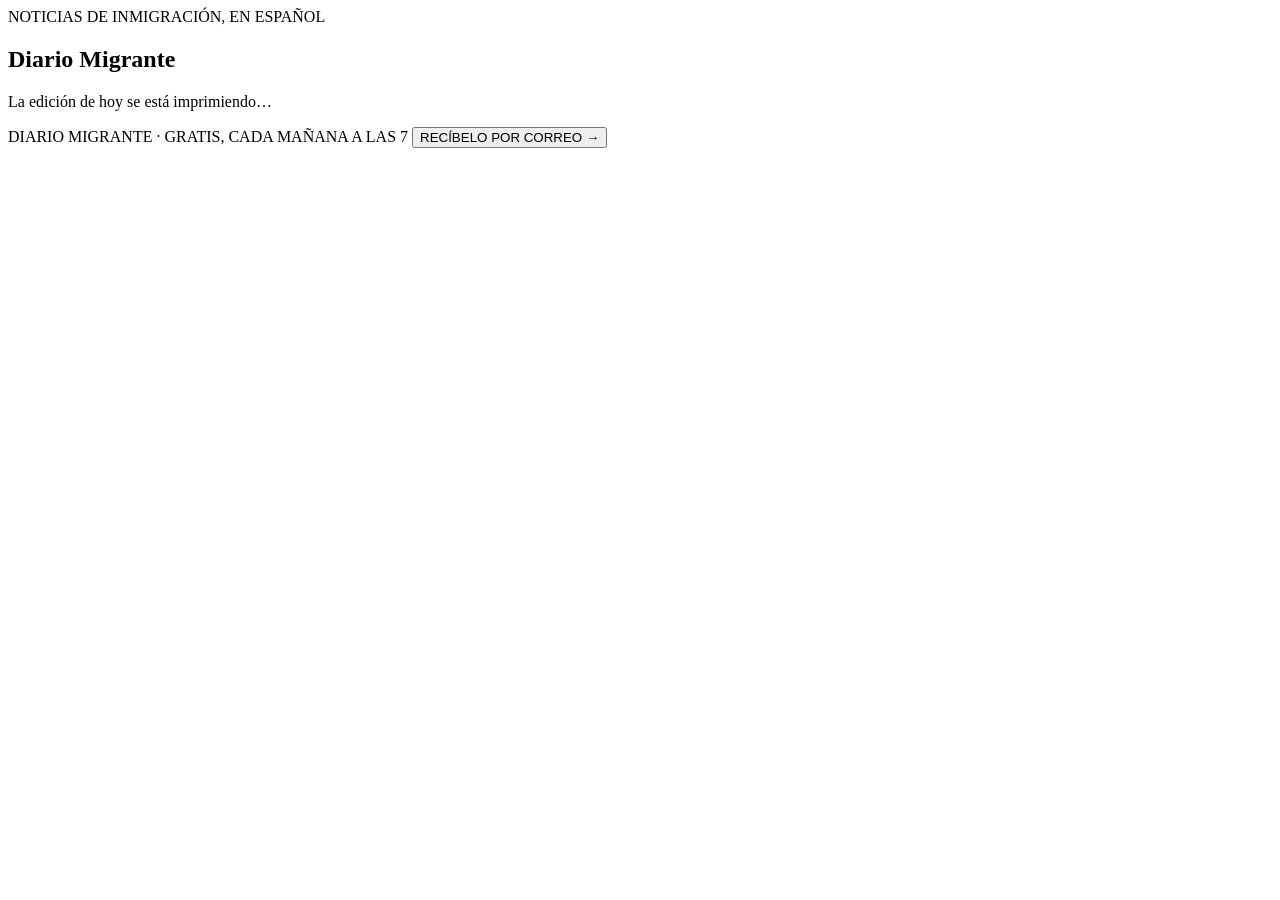
==== public/index.html @ 10f4c84a "Diario Migrante: newspaper portada, diariomigrante.com, daily email Everything since the initial New" ====
<!DOCTYPE html>
<html lang="es">
<head>
  <meta charset="UTF-8">
  <meta name="viewport" content="width=device-width, initial-scale=1.0">
  <title>Diario Migrante — las noticias de inmigración que importan hoy</title>
  <meta name="description" content="Un periódico diario de noticias de inmigración en español claro: las historias que importan hoy, escritas cada mañana a las 7.">
  <link rel="icon" href="data:image/svg+xml,%3Csvg xmlns=%27http://www.w3.org/2000/svg%27 viewBox=%270 0 32 32%27%3E%3Crect width=%2732%27 height=%2732%27 rx=%279%27 fill=%27%23171512%27/%3E%3Ctext x=%2716%27 y=%2723%27 font-family=%27Georgia,serif%27 font-weight=%27bold%27 font-size=%2719%27 fill=%27white%27 text-anchor=%27middle%27%3ED%3C/text%3E%3C/svg%3E">
  <link rel="canonical" href="https://diariomigrante.com/">
  <meta property="og:type" content="website">
  <meta property="og:url" content="https://diariomigrante.com/">
  <meta property="og:locale" content="es_US">
  <meta property="og:title" content="Diario Migrante — las noticias de inmigración que importan hoy">
  <meta property="og:description" content="Un periódico diario de noticias de inmigración en español claro, cada mañana a las 7.">
  <meta property="og:image" content="https://diariomigrante.com/portada.jpg">
  <meta name="twitter:card" content="summary_large_image">
  <link rel="preconnect" href="https://fonts.googleapis.com">
  <link rel="preconnect" href="https://fonts.gstatic.com" crossorigin>
  <link href="https://fonts.googleapis.com/css2?family=UnifrakturMaguntia&family=Newsreader:ital,opsz,wght@0,6..72,400..700;1,6..72,400..700&family=Libre+Franklin:wght@400..700&display=swap" rel="stylesheet">
  <link rel="stylesheet" href="/style.css">
</head>
<body>

  <main class="pagina">
    <article class="pliego" id="pliego">

      <header class="cabecera">
        <div class="folio">
          <span class="folio-item" id="folio-edicion"></span>
          <span class="folio-item folio-centro">NOTICIAS DE INMIGRACIÓN, EN ESPAÑOL</span>
          <a class="folio-item folio-fecha" id="folio-fecha" href="/registro"></a>
        </div>
        <h1 class="masthead">Diario Migrante</h1>
        <div class="regla-doble"><i></i><i></i></div>
      </header>

      <p class="prep" id="prep">La edición de hoy se está imprimiendo…</p>

      <section class="lead" id="lead" hidden></section>

      <div class="regla-seccion" id="regla-1" hidden></div>
      <section class="banda" id="banda-1" hidden></section>

      <div class="regla-seccion" id="regla-2" hidden></div>
      <section class="banda banda-ancha" id="banda-2" hidden></section>

      <footer class="colofon">
        <div class="regla-seccion"></div>
        <p class="colofon-linea">
          <span id="colofon-texto">DIARIO MIGRANTE · GRATIS, CADA MAÑANA A LAS 7</span>
          <button class="colofon-cta" id="cta" type="button">RECÍBELO POR CORREO →</button>
        </p>
        <form class="suscribir" id="suscribir" hidden>
          <input type="email" id="email" placeholder="tu@correo.com" autocomplete="email" required>
          <button type="submit">Recíbelo cada mañana</button>
          <p class="sus-note" id="sus-note"></p>
        </form>
      </footer>

    </article>
  </main>

  <script src="/app.js"></script>
</body>
</html>
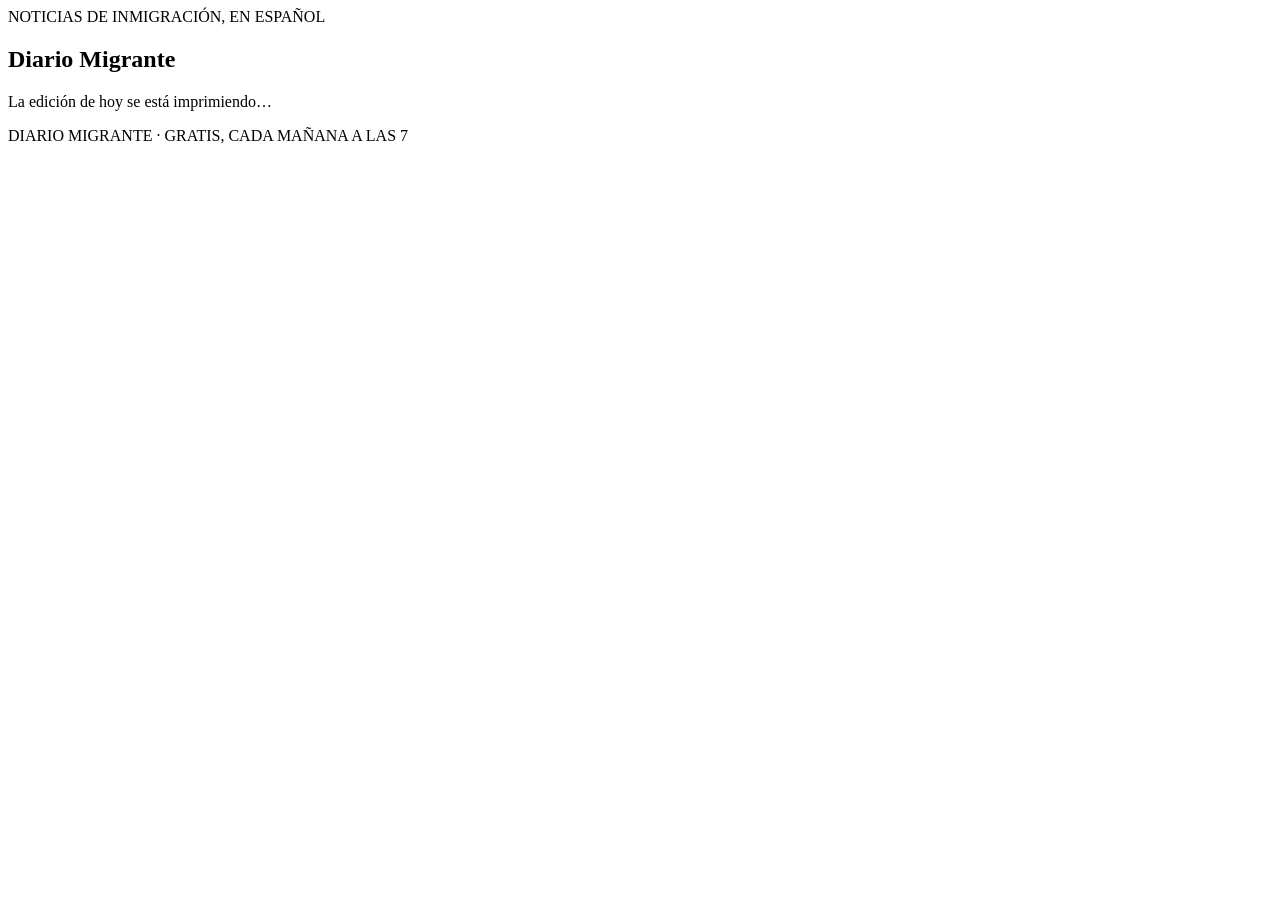
==== commit fb5ea3f1: "Subscribe as house ad: column beside the last story, footer slims to colophon Co-Authored-By: Claude" ====
--- a/public/index.html
+++ b/public/index.html
@@ -48,13 +48,7 @@
         <div class="regla-seccion"></div>
         <p class="colofon-linea">
           <span id="colofon-texto">DIARIO MIGRANTE · GRATIS, CADA MAÑANA A LAS 7</span>
-          <button class="colofon-cta" id="cta" type="button">RECÍBELO POR CORREO →</button>
         </p>
-        <form class="suscribir" id="suscribir" hidden>
-          <input type="email" id="email" placeholder="tu@correo.com" autocomplete="email" required>
-          <button type="submit">Recíbelo cada mañana</button>
-          <p class="sus-note" id="sus-note"></p>
-        </form>
       </footer>
 
     </article>
